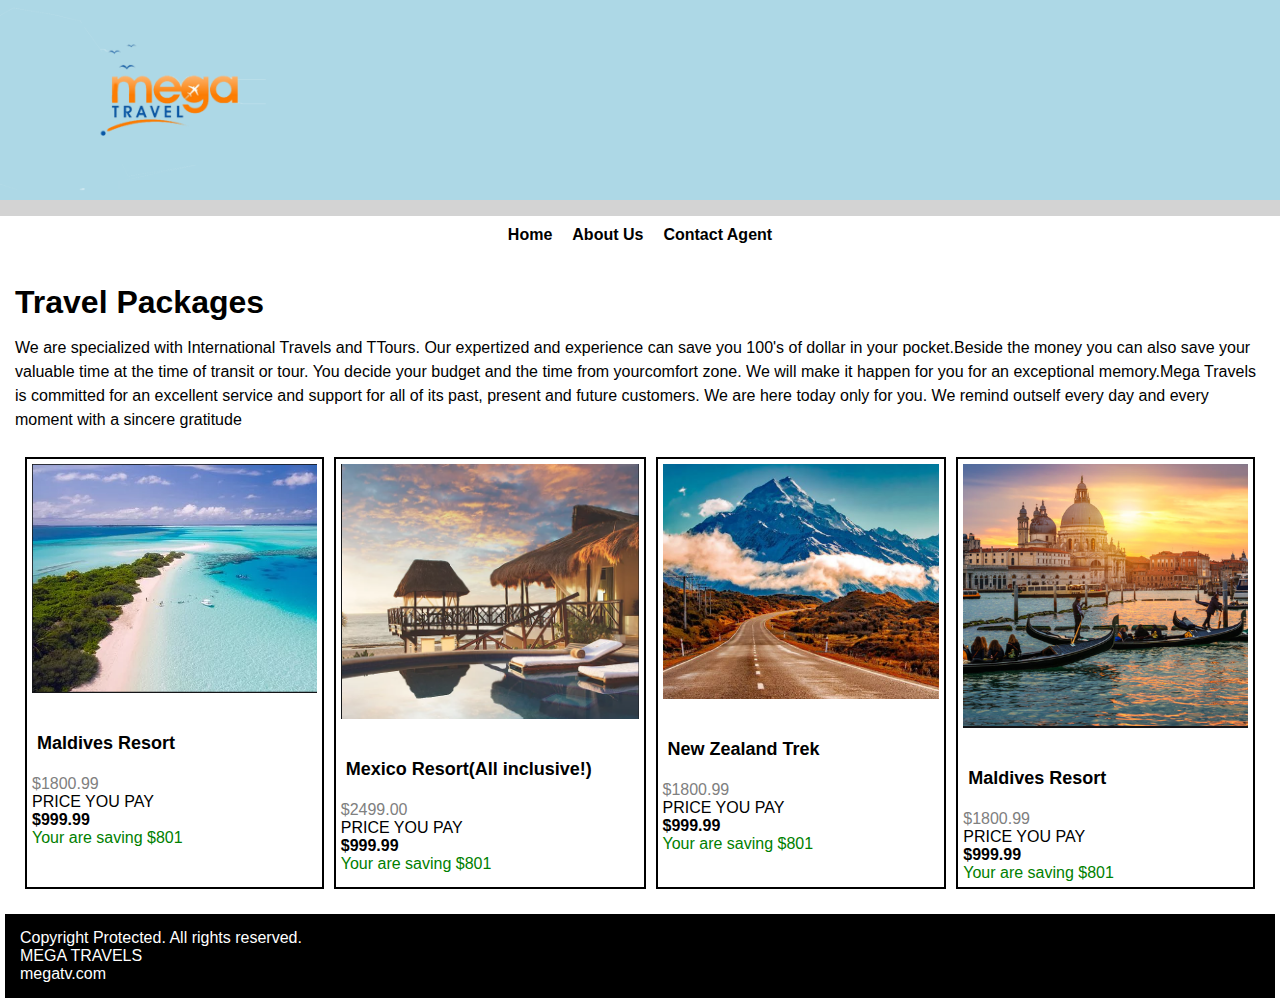
==== hw1/index.html @ 62d3f281 "HW One" ====
<!DOCTYPE html>
<html>
    <head>
        <meta name="viewport" content="width=device-width, initial=scale=1"/>
        <title>Mega Travel</title>
        <link rel="stylesheet" href="styles.css"/>
    </head>
    <body>
        <header>
            <img src="img/mega travel logo.png" height="200px" alt="logo"/>
        </header>
        <section class="grayline">
        </section>
        <section>
            <nav>
                <ul>
                    <li><a href="index.html">Home</a></li>
                    <li><a href="aboutus.html">About Us</a></li>
                    <li><a href="contact.html">Contact Agent</a></li>
                </ul>
            </nav>
        </section>
        <section class="intro">
            <h1>Travel Packages</h1>
            <p>We are specialized with International Travels and TTours. Our expertized and experience can save you 100's of dollar in your pocket.Beside the money 
                you can also save your valuable time at the time of transit or tour. You decide your budget and the time from yourcomfort zone. We will make it happen for you for an exceptional memory.Mega Travels is committed for an excellent service and
                support for all of its past, present and future customers. We are here today only for you. We remind outself every day and every moment with a sincere gratitude
            </p>
        </section>
        <section class="picGrids">
            <div class="gridPicture">
                <img src="img/maldives.PNG" alt="maldives"/>
                <h2><a href="#">Maldives Resort</a></h2>
                <p class="original-price">$1800.99</p>
                <p class="currentPrice">Price you pay <br><span>$999.99</span></br></p>
                <p class="saving">Your are saving $801</p>
            </div>
            <div class="gridPicture">
                <img src="img/mexico.PNG" alt="maxico"/>
                <h2><a href="#">Mexico Resort(All inclusive!)</a></h2>
                <p class="original-price">$2499.00</p>
                <p class="currentPrice">Price you pay<br><span>$999.99</span></br></p>
                <p class="saving">Your are saving $801</p>
            </div>
            <div class="gridPicture">
                <img src="img/newzealand.PNG" alt="newzealand"/>
                <h2><a href="#">New Zealand Trek</a></h2>
                <p class="original-price">$1800.99</p>
                <p class="currentPrice">Price you pay<br><span>$999.99</span></br></p>
                <p class="saving">Your are saving $801</p>
            </div>
            <div class="gridPicture">
                <img src="img/venice.PNG" alt="venice"/>
                <h2><a href="#">Maldives Resort</a></h2>
                <p class="original-price">$1800.99</p>
                <p class="currentPrice">Price you Pay<br><span>$999.99</span></br></p>
                <p class="saving">Your are saving $801</p>
            </div>
        </section>
        <footer>
            <p>Copyright Protected. All rights reserved.</p>
            <p>MEGA TRAVELS</p>
            <p>megatv.com</p>
        </footer>
    </body>
</html>
---- hw1/styles.css ----
* {
  margin:0;
  padding:0;

}
/*Always design for mobile first*/
body{
  font-family:sans-serif;
  margin:0 auto;/*Take cares of the white space's, so we can create and design*/
}
header{
  text-align: center;
  background-color: lightblue;
}

nav{
  margin-top: 22px; /*My input on nav*/
  background: black;
}
nav ul{
  /*unordered list*/
  display:flex;
  list-style: none;
  align-items: center;
  justify-content: center;
}
nav a{
  color:white;
  font-weight: bold;
  display: block;
  padding:10px;
  text-decoration: none;
}
nav a:hover{
  color: orange;
}
.intro{
  padding:0 15px;
  margin-top:30px;
  margin-bottom: 5px;
}
.intro h1{
  margin-bottom: 15px;
}

.intro p{
  line-height: 1.5;
}
.picGrids{
  margin:10px;
}
.gridPicture{
  border:2px solid black;
  padding:5px;
  margin: 5px;
}

.gridPicture h2{
  margin: 30px 5px 20px;

}
@keyframes picCardsAnimation{
  from{
    background-color:white;
    color:black;
    border-width: 5px;
    padding:10px;
  }
  to{
    background-color: black;
    color: white;
    border-width: 5px;
    padding:10px;
  }
}
.gridPicture:hover{
  animation: picCardsAnimation 2s;
}
.gridPicture a{
  padding:0px;
  color: black;
  font-size: large;
  text-decoration: none;
}
.gridPicture img{
  width:100%;
}
.original-price{
  text-transform: uppercase;
  color: gray;
}
.currentPrice{
  text-transform: uppercase;
  color:black;
}
.currentPrice span{
  color: black;
  font-weight: bold;
  text-decoration: none;
}
.saving{
  color:green;
}
footer{
  background-color: black;
  margin: 5px;
  padding:15px;
}
footer p{
  color: white;
}

@media (min-width:768px){
  header{
    display:flex;
    align-items:center;
  }
  .grayline{
    padding:8px;
    display:flex;
    background: lightgray;
  }
  nav{
  margin-top: 0px;
  background: transparent;

  }
  nav ul{
    display:flex;
    /*Will flex with the display size*/
    list-style: none;/*No */
    align-items: center;
    justify-content: center;
    
  }
  nav a{
    margin-top: 0%;
    color: black;
    position:relative;
    text-decoration: none;
    top:0;
    transition: top 0.5s, color 0.5s;
  }
  nav a:hover{
    color: red;
    top:8px;
    
  }
  .picGrids{
    display:grid;
    grid-template-columns: auto auto auto auto;
    padding:10px;
  }
  .gridPicture{
    display: inline;

  }
  .gridPicture img{
    height: auto;
  }
}
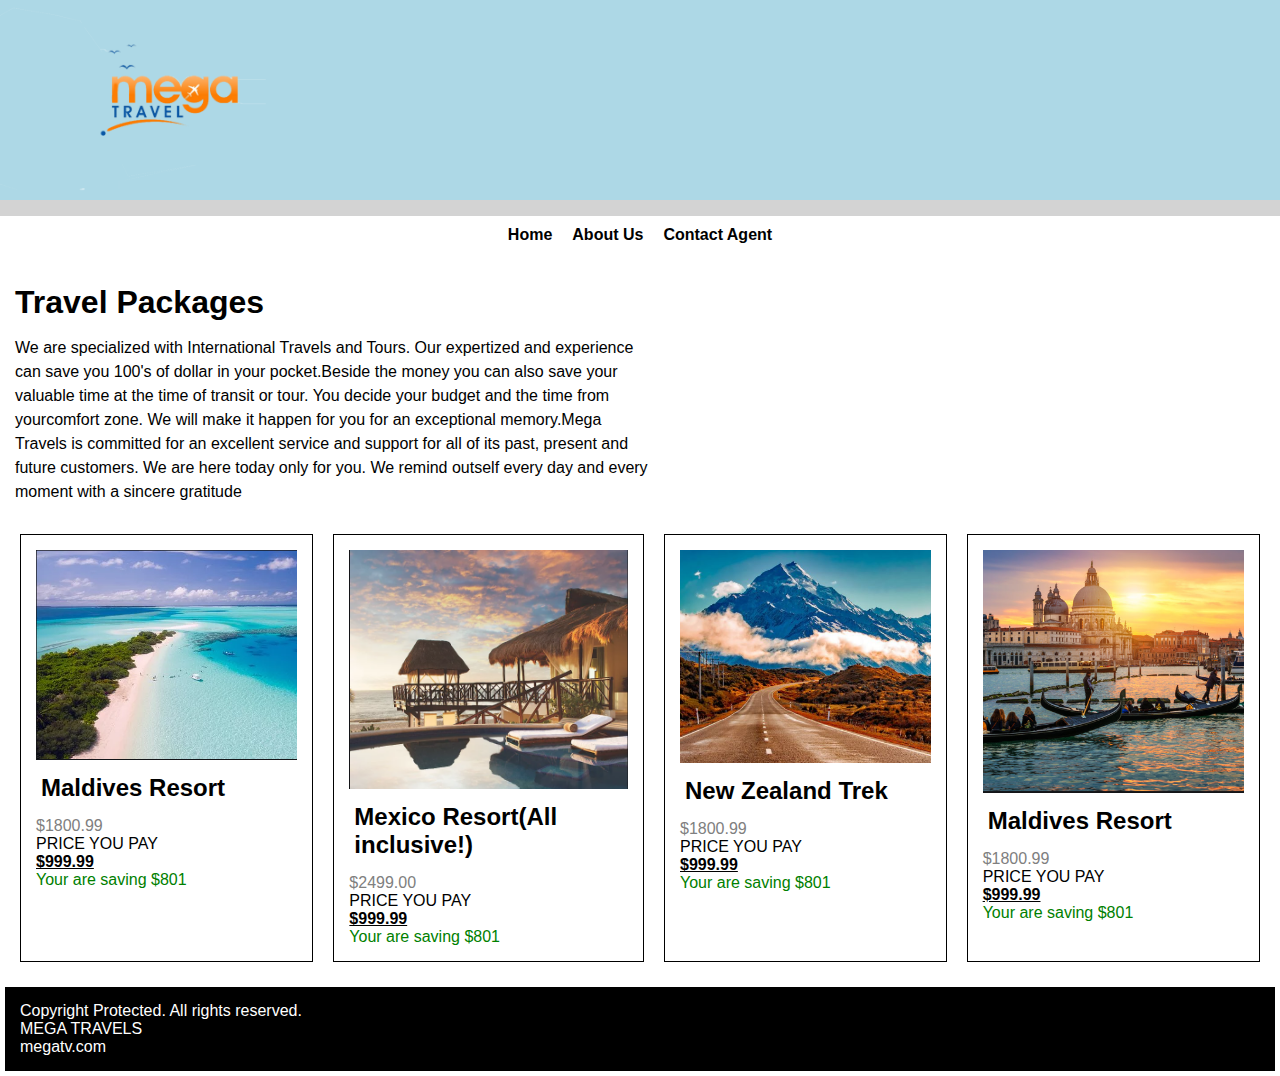
==== commit 53af9a82: "new changes" ====
--- a/hw1/index.html
+++ b/hw1/index.html
@@ -22,7 +22,7 @@
         </section>
         <section class="intro">
             <h1>Travel Packages</h1>
-            <p>We are specialized with International Travels and TTours. Our expertized and experience can save you 100's of dollar in your pocket.Beside the money 
+            <p>We are specialized with International Travels and Tours. Our expertized and experience can save you 100's of dollar in your pocket.Beside the money 
                 you can also save your valuable time at the time of transit or tour. You decide your budget and the time from yourcomfort zone. We will make it happen for you for an exceptional memory.Mega Travels is committed for an excellent service and
                 support for all of its past, present and future customers. We are here today only for you. We remind outself every day and every moment with a sincere gratitude
             </p>
--- a/hw1/styles.css
+++ b/hw1/styles.css
@@ -14,7 +14,7 @@
 }
 
 nav{
-  margin-top: 22px; /*My input on nav*/
+  margin-top: 0px; /*My input on nav*/
   background: black;
 }
 nav ul{
@@ -47,41 +47,49 @@
   line-height: 1.5;
 }
 .picGrids{
-  margin:10px;
+  margin-top:10px;
 }
 .gridPicture{
-  border:2px solid black;
-  padding:5px;
-  margin: 5px;
+  
+  border:1px solid black;
+  padding:15px;
+  margin: 10px;
 }
 
 .gridPicture h2{
-  margin: 30px 5px 20px;
+  margin: 10px 5px 15px;
 
 }
+
+
 @keyframes picCardsAnimation{
   from{
+    color: black;
     background-color:white;
-    color:black;
-    border-width: 5px;
+    
+    border-width: 1px;
     padding:10px;
   }
+
   to{
     background-color: black;
-    color: white;
+    color:white;
+    
     border-width: 5px;
-    padding:10px;
+    padding:15px;
+ 
   }
 }
 .gridPicture:hover{
-  animation: picCardsAnimation 2s;
+  animation:picCardsAnimation 2s ease;
+  
 }
 .gridPicture a{
-  padding:0px;
   color: black;
-  font-size: large;
   text-decoration: none;
 }
+
+
 .gridPicture img{
   width:100%;
 }
@@ -96,13 +104,13 @@
 .currentPrice span{
   color: black;
   font-weight: bold;
-  text-decoration: none;
+  text-decoration: underline;
 }
 .saving{
   color:green;
 }
 footer{
-  background-color: black;
+  background: black;
   margin: 5px;
   padding:15px;
 }
@@ -142,9 +150,13 @@
     transition: top 0.5s, color 0.5s;
   }
   nav a:hover{
-    color: red;
+    color: orange;
     top:8px;
     
+  }
+  .intro{
+    width: 50%;
+
   }
   .picGrids{
     display:grid;
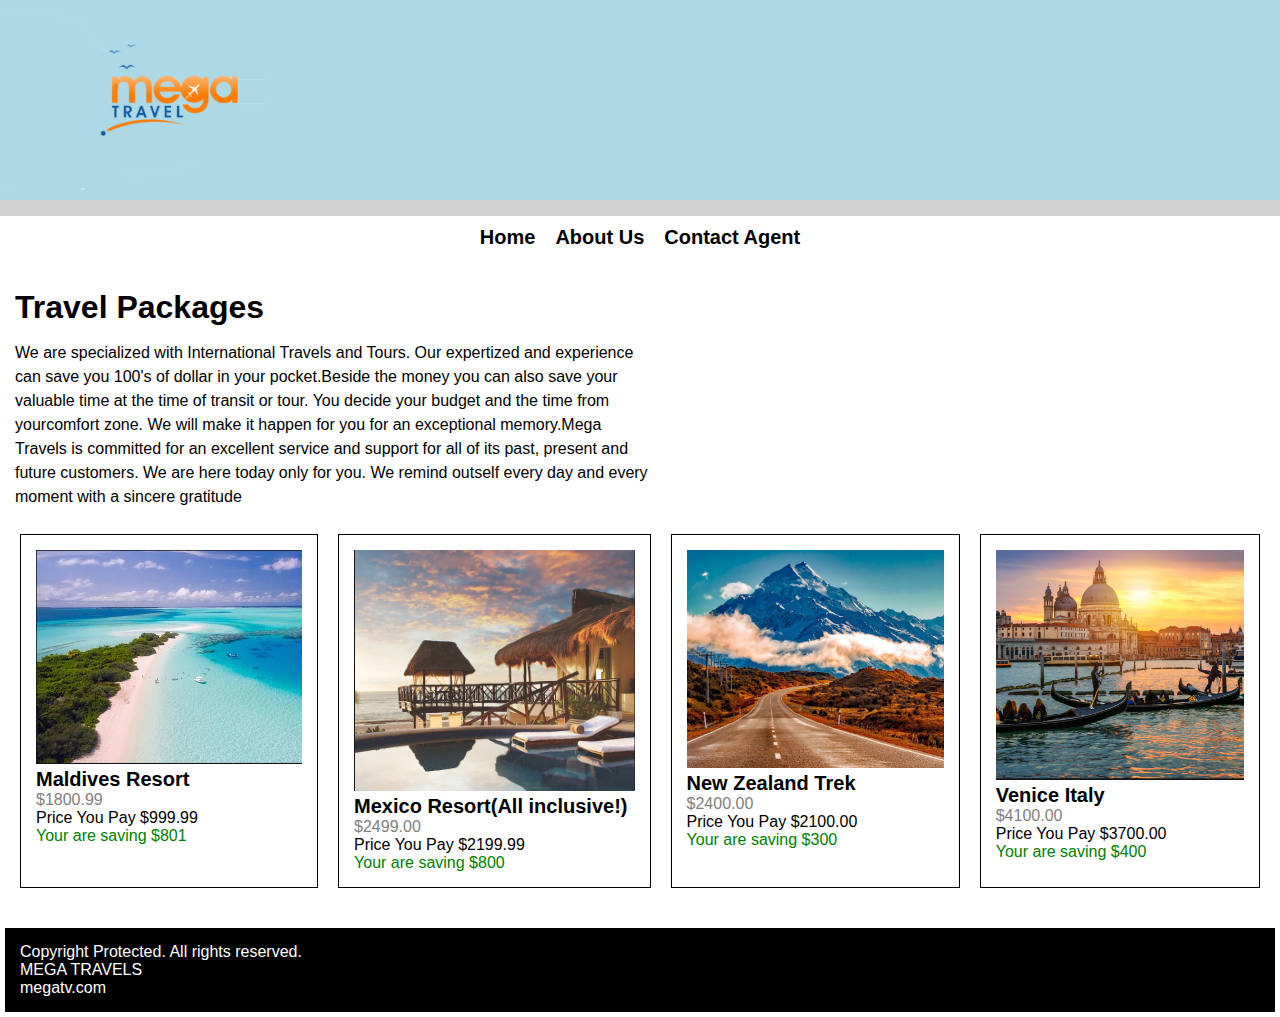
==== commit d18c5750: "with card animation" ====
--- a/hw1/index.html
+++ b/hw1/index.html
@@ -32,29 +32,29 @@
                 <img src="img/maldives.PNG" alt="maldives"/>
                 <h2><a href="#">Maldives Resort</a></h2>
                 <p class="original-price">$1800.99</p>
-                <p class="currentPrice">Price you pay <br><span>$999.99</span></br></p>
+                <p class="currentPrice">Price you pay <span>$999.99</span></p>
                 <p class="saving">Your are saving $801</p>
             </div>
             <div class="gridPicture">
                 <img src="img/mexico.PNG" alt="maxico"/>
                 <h2><a href="#">Mexico Resort(All inclusive!)</a></h2>
                 <p class="original-price">$2499.00</p>
-                <p class="currentPrice">Price you pay<br><span>$999.99</span></br></p>
-                <p class="saving">Your are saving $801</p>
+                <p class="currentPrice">Price you pay <span>$2199.99</span></p>
+                <p class="saving">Your are saving $800</p>
             </div>
             <div class="gridPicture">
                 <img src="img/newzealand.PNG" alt="newzealand"/>
                 <h2><a href="#">New Zealand Trek</a></h2>
-                <p class="original-price">$1800.99</p>
-                <p class="currentPrice">Price you pay<br><span>$999.99</span></br></p>
-                <p class="saving">Your are saving $801</p>
+                <p class="original-price">$2400.00</p>
+                <p class="currentPrice">Price you pay <span>$2100.00</span></p>
+                <p class="saving">Your are saving $300</p>
             </div>
             <div class="gridPicture">
                 <img src="img/venice.PNG" alt="venice"/>
-                <h2><a href="#">Maldives Resort</a></h2>
-                <p class="original-price">$1800.99</p>
-                <p class="currentPrice">Price you Pay<br><span>$999.99</span></br></p>
-                <p class="saving">Your are saving $801</p>
+                <h2><a href="#">Venice Italy</a></h2>
+                <p class="original-price">$4100.00</p>
+                <p class="currentPrice">Price you Pay <span>$3700.00</span></p>
+                <p class="saving">Your are saving $400</p>
             </div>
         </section>
         <footer>
--- a/hw1/styles.css
+++ b/hw1/styles.css
@@ -47,7 +47,7 @@
   line-height: 1.5;
 }
 .picGrids{
-  margin-top:10px;
+  margin-bottom:20px;
 }
 .gridPicture{
   
@@ -56,17 +56,14 @@
   margin: 10px;
 }
 
-.gridPicture h2{
-  margin: 10px 5px 15px;
-
-}
 
 
-@keyframes picCardsAnimation{
+
+
+@keyframes picAnimation{
   from{
+    background-color:white;
     color: black;
-    background-color:white;
-    
     border-width: 1px;
     padding:10px;
   }
@@ -74,22 +71,22 @@
   to{
     background-color: black;
     color:white;
-    
     border-width: 5px;
-    padding:15px;
- 
+    padding:8px; 
   }
 }
 .gridPicture:hover{
-  animation:picCardsAnimation 2s ease;
+  animation: picAnimation 2s ;
   
 }
-.gridPicture a{
+.gridPicture h2,a{
   color: black;
+  font-size: 20px;
   text-decoration: none;
 }
-
-
+.gridPicture h2,a:hover{
+  color: white;
+}
 .gridPicture img{
   width:100%;
 }
@@ -98,14 +95,10 @@
   color: gray;
 }
 .currentPrice{
-  text-transform: uppercase;
+  text-transform: capitalize;
   color:black;
 }
-.currentPrice span{
-  color: black;
-  font-weight: bold;
-  text-decoration: underline;
-}
+
 .saving{
   color:green;
 }
@@ -150,7 +143,7 @@
     transition: top 0.5s, color 0.5s;
   }
   nav a:hover{
-    color: orange;
+    color: red;
     top:8px;
     
   }
@@ -167,7 +160,5 @@
     display: inline;
 
   }
-  .gridPicture img{
-    height: auto;
-  }
+
 }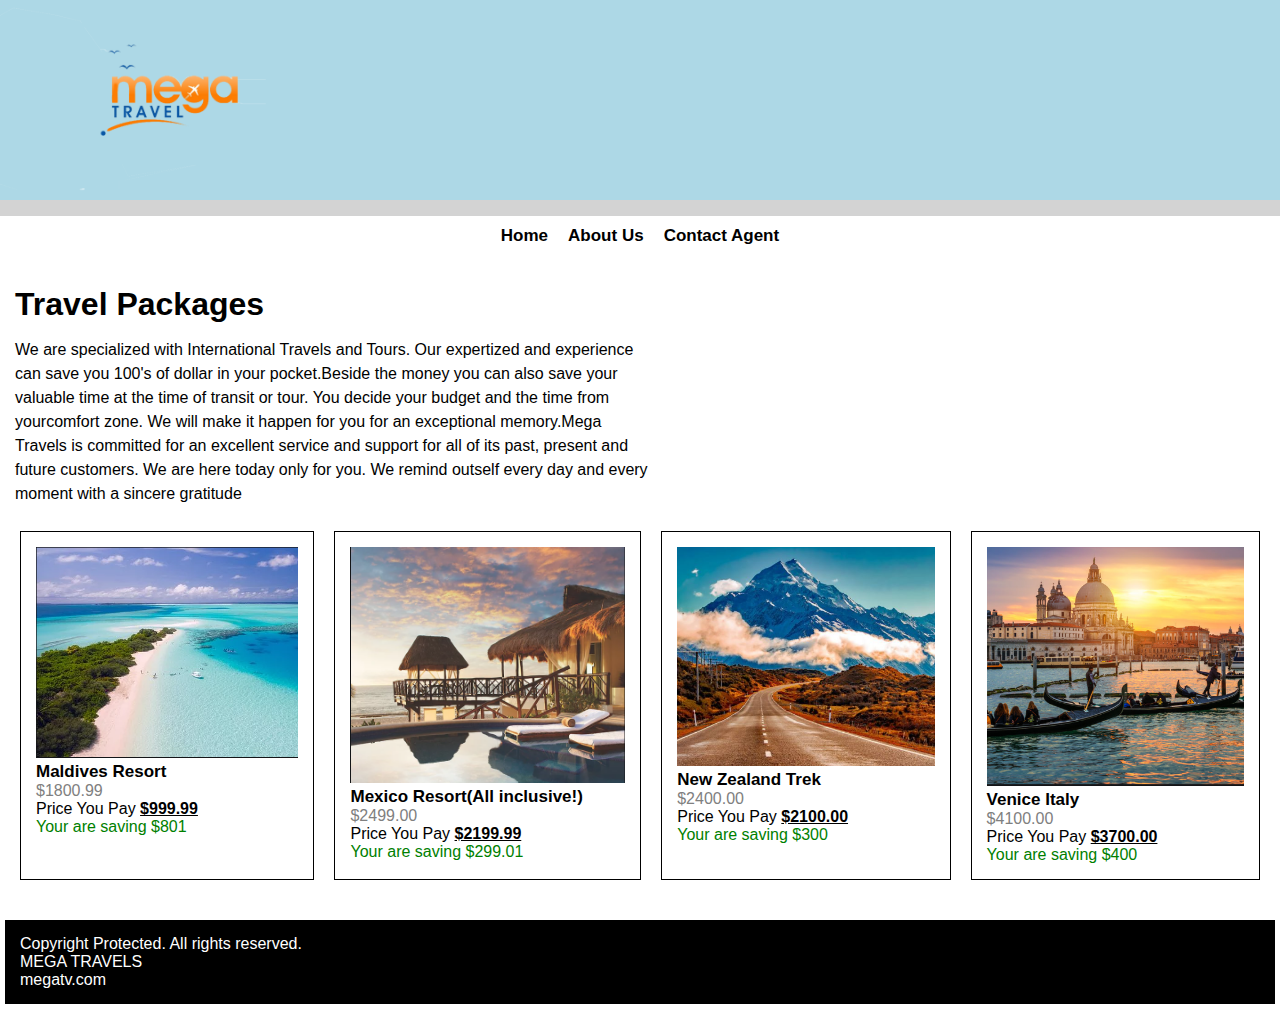
==== commit dd8a592e: "Main With clock" ====
--- a/hw1/index.html
+++ b/hw1/index.html
@@ -40,7 +40,7 @@
                 <h2><a href="#">Mexico Resort(All inclusive!)</a></h2>
                 <p class="original-price">$2499.00</p>
                 <p class="currentPrice">Price you pay <span>$2199.99</span></p>
-                <p class="saving">Your are saving $800</p>
+                <p class="saving">Your are saving $299.01</p>
             </div>
             <div class="gridPicture">
                 <img src="img/newzealand.PNG" alt="newzealand"/>
--- a/hw1/styles.css
+++ b/hw1/styles.css
@@ -1,162 +1,211 @@
 * {
-  margin:0;
-  padding:0;
-
-}
+  margin: 0;
+  padding: 0;
+
+}
+
 /*Always design for mobile first*/
-body{
-  font-family:sans-serif;
-  margin:0 auto;/*Take cares of the white space's, so we can create and design*/
-}
-header{
+body {
+  font-family: sans-serif;
+  margin: 0 auto;
+  /*Take cares of the white space's, so we can create and design*/
+}
+
+header {
   text-align: center;
   background-color: lightblue;
 }
 
-nav{
-  margin-top: 0px; /*My input on nav*/
+nav {
+  margin-top: 0px;
+  /*My input on nav*/
   background: black;
 }
-nav ul{
+
+nav ul {
   /*unordered list*/
-  display:flex;
+  display: flex;
   list-style: none;
   align-items: center;
   justify-content: center;
 }
-nav a{
-  color:white;
+/*Mobile 1st*/
+nav a {
+  color: white;
   font-weight: bold;
   display: block;
-  padding:10px;
+  padding: 10px;
   text-decoration: none;
 }
-nav a:hover{
+
+nav a:hover {
   color: orange;
 }
-.intro{
-  padding:0 15px;
-  margin-top:30px;
+
+.intro {
+  padding: 0 15px;
+  margin-top: 30px;
   margin-bottom: 5px;
 }
-.intro h1{
+
+.intro h1 {
   margin-bottom: 15px;
 }
 
-.intro p{
+.intro p {
   line-height: 1.5;
 }
-.picGrids{
-  margin-bottom:20px;
-}
-.gridPicture{
-  
-  border:1px solid black;
-  padding:15px;
+
+.picGrids {
+  margin-bottom: 20px;
+}
+
+.gridPicture {
+
+  border: 1px solid black;
+  padding: 15px;
   margin: 10px;
 }
 
-
-
-
-
-@keyframes picAnimation{
-  from{
-    background-color:white;
+/*About Us Intro Page*/
+.introAboutUs {
+  padding: 0 15px;
+  margin-top: 30px;
+  margin-bottom: 320px;
+}
+
+.introAboutUs h1 {
+  margin-bottom: 15px;
+}
+
+.introAboutUs p {
+  line-height: 1.5;
+}
+
+
+
+
+
+@keyframes picAnimation {
+  from {
+    background-color: white;
     color: black;
     border-width: 1px;
-    padding:10px;
-  }
-
-  to{
+    padding: 10px;
+  }
+
+  to {
     background-color: black;
-    color:white;
+    color: white;
     border-width: 5px;
-    padding:8px; 
-  }
-}
-.gridPicture:hover{
-  animation: picAnimation 2s ;
-  
-}
-.gridPicture h2,a{
+    padding: 8px;
+  }
+}
+
+.gridPicture:hover {
+  animation: picAnimation 2s;
+
+}
+
+.gridPicture h2,
+a {
   color: black;
-  font-size: 20px;
+  font-size: 17px;
   text-decoration: none;
 }
-.gridPicture h2,a:hover{
+
+.gridPicture h2,
+a:hover {
   color: white;
 }
-.gridPicture img{
-  width:100%;
-}
-.original-price{
+
+.gridPicture img {
+  width: 100%;
+}
+
+.original-price {
   text-transform: uppercase;
   color: gray;
 }
-.currentPrice{
+
+.currentPrice {
   text-transform: capitalize;
-  color:black;
-}
-
-.saving{
-  color:green;
-}
-footer{
+  color: black;
+}
+.currentPrice span{
+  font-weight: bold;
+  text-decoration: underline;
+}
+
+.saving {
+  color: green;
+}
+
+footer {
   background: black;
   margin: 5px;
-  padding:15px;
-}
-footer p{
+  padding: 15px;
+}
+
+footer p {
   color: white;
 }
 
-@media (min-width:768px){
-  header{
-    display:flex;
-    align-items:center;
-  }
-  .grayline{
-    padding:8px;
-    display:flex;
+@media (min-width:768px) {
+  header {
+    display: flex;
+    align-items: center;
+  }
+
+  .grayline {
+    padding: 8px;
+    display: flex;
     background: lightgray;
   }
-  nav{
-  margin-top: 0px;
-  background: transparent;
-
-  }
-  nav ul{
-    display:flex;
+
+  nav {
+    margin-top: 0px;
+    background: transparent;
+
+  }
+
+  nav ul {
+    display: flex;
     /*Will flex with the display size*/
-    list-style: none;/*No */
+    list-style: none;
+    /*No */
     align-items: center;
     justify-content: center;
-    
-  }
-  nav a{
+
+  }
+
+  nav a {
     margin-top: 0%;
     color: black;
-    position:relative;
+    position: relative;
     text-decoration: none;
-    top:0;
+    top: 0;
     transition: top 0.5s, color 0.5s;
   }
-  nav a:hover{
+
+  nav a:hover {
     color: red;
-    top:8px;
-    
-  }
-  .intro{
+    top: 8px;
+
+  }
+
+  .intro {
     width: 50%;
 
   }
-  .picGrids{
-    display:grid;
+
+  .picGrids {
+    display: grid;
     grid-template-columns: auto auto auto auto;
-    padding:10px;
-  }
-  .gridPicture{
+    padding: 10px;
+  }
+
+  .gridPicture {
     display: inline;
 
   }
